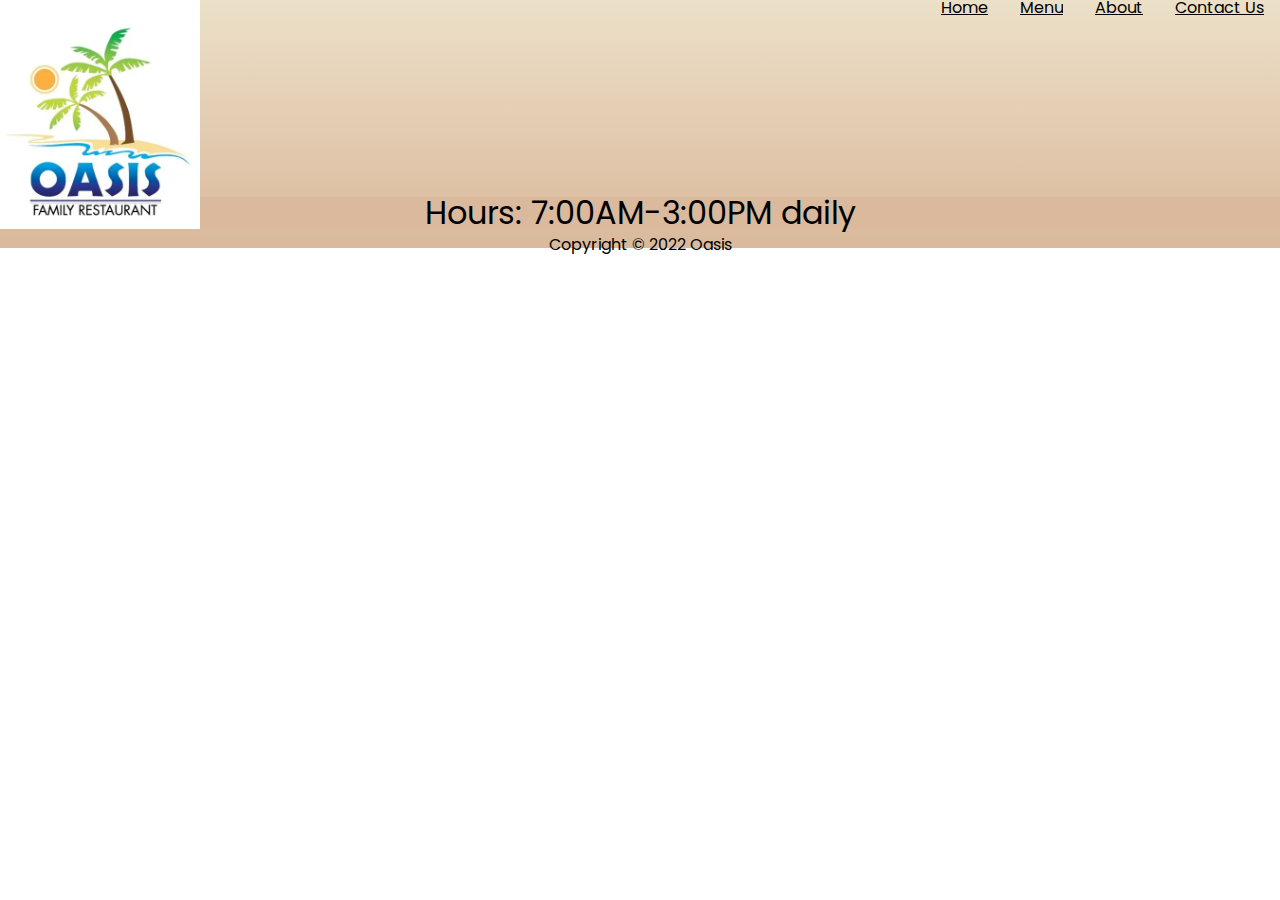
==== contact.html @ 21cd5f1d "Menu, About" ====
<!DOCTYPE html>
<html lang="en">
    <head>
        <meta charset="utf-8">
        <meta name="viewport" content="width=device-width, initial-scale=1">
        <meta name="author" content="Roy Stafford">
        <meta name="description" content="This website is built as a senior project for GIT 480 to showcase my skills I have learned throughout the semester.">
        <meta name="keywords" content="food, diner, Oasis, breakfast, lunch, dinner, Three Rivers, Michigan">
        <title>Oasis</title>
        <meta name="robots" content="index,follow">
        <link rel="icon" href="images/favicon-16x16.png">

        <!-- ~~~~~~~~~~ GOOGLE FONTS ~~~~~~~~~~ -->
        <link rel="preconnect" href="https://fonts.googleapis.com">
        <link rel="preconnect" href="https://fonts.gstatic.com" crossorigin>
        <link href="https://fonts.googleapis.com/css2?family=Poppins&display=swap" rel="stylesheet">
        <link href="styles.css" rel="stylesheet">
    </head>
    <body>
        <a id="skip" href="#main-content">Skip to Main Content</a>
        <header>
            <nav>
                <section class="navbar">
                    <input id="menu-toggle" type="checkbox" />
                    <label class='menu-button-container' for="menu-toggle">
                    <div class='menu-button'></div>
                    </label>    
                    <h2 class="sr-only">Main Navigation</h2>
                    <ul class="menu">
                    <li><a href="index.html">Home</a></li>
                    <li><a href="menu.html">Menu</a></li>
                    <li><a href="about.html">About</a></li>
                    <li><a href="contact.html">Contact Us</a></li>
                    </ul>
                </section>
            </nav>
            <div class="logo"><a href="index.html" id="logo"><img src="images/logo.png" width="200px" alt="The Oasis logo shows two palm trees on a beach with the sun and sand."></a></div>
        </header>
        <main id="main-content">
            <section id="hours">
                <p>Hours: 7:00AM-3:00PM daily</p>
            </section>
            <section id="contact">
            
            </section>
        </main>
        <footer>
            <p>Copyright &copy; 2022 Oasis</p>
        </footer>
    </body>
</html>
---- styles.css ----
/* Roy Stafford */

/* http://meyerweb.com/eric/tools/css/reset/ 
   v2.0 | 20110126
   License: none (public domain)
*/

html, body, div, span, applet, object, iframe,
h1, h2, h3, h4, h5, h6, p, blockquote, pre,
a, abbr, acronym, address, big, cite, code,
del, dfn, em, img, ins, kbd, q, s, samp,
small, strike, strong, sub, sup, tt, var,
b, u, i, center,
dl, dt, dd, ol, ul, li,
fieldset, form, label, legend,
table, caption, tbody, tfoot, thead, tr, th, td,
article, aside, canvas, details, embed, 
figure, figcaption, footer, header, hgroup, 
menu, nav, output, ruby, section, summary,
time, mark, audio, video {
	margin: 0;
	padding: 0;
	border: 0;
	font-size: 100%;
	font: inherit;
	vertical-align: baseline;
}
/* HTML5 display-role reset for older browsers */
article, aside, details, figcaption, figure, 
footer, header, hgroup, menu, nav, section {
	display: block;
}
body {
	line-height: 1;
}
ol, ul {
	list-style: none;
}
blockquote, q {
	quotes: none;
}
blockquote:before, blockquote:after,
q:before, q:after {
	content: '';
	content: none;
}
table {
	border-collapse: collapse;
	border-spacing: 0;
}

/* End of Reset Code */

#skip
{
position:absolute;
left:-10000px;
top:auto;
width:1px;
height:1px;
overflow:hidden;
}
 
#skip:focus
{
position:static;
width:auto;
height:auto;
}

.sr-only {
    position:absolute;
    left:-10000px;
    top:auto;
    width:1px;
    height:1px;
    overflow:hidden;
    }

* {
    margin: 0;
    padding: 0;
    box-sizing: border-box;
  }
  
  body {
    font-family: 'Poppins', sans-serif;
  }
  
  .top-nav {
    display: flex;
    flex-direction: row;
    align-items: center;
    justify-content: space-between;
    background-color: #00BAF0;
    background: linear-gradient(to left, #f46b45, #eea849);
    color: #FFF;
    height: 150px;
    padding: 1.5em;
  }
  
  .menu {
    display: flex;
    flex-direction: row;
    list-style-type: none;
    margin: 0;
    padding: 0;
  }
  
  .menu > li {
    margin: 0 1rem;
    overflow: hidden;
  }
  
  .menu-button-container {
    display: none;
    height: 100%;
    width: 130px;
    cursor: pointer;
    flex-direction: column;
    justify-content: center;
    align-items: center;
  }
  
  #menu-toggle {
    display: none;
  }
  
  .menu-button,
  .menu-button::before,
  .menu-button::after {
    margin-top: 40px;
    display: block;
    background-color: #fff;
    position: absolute;
    height: 4px;
    width: 30px;
    transition: transform 400ms cubic-bezier(0.23, 1, 0.32, 1);
    border-radius: 2px;
  }
  
  .menu-button::before {
    content: '';
    margin-top: -8px;
  }
  
  .menu-button::after {
    content: '';
    margin-top: 8px;
  }
  
  #menu-toggle:checked + .menu-button-container .menu-button::before {
    margin-top: 0px;
    transform: rotate(405deg);
  }
  
  #menu-toggle:checked + .menu-button-container .menu-button {
    background: rgba(255, 255, 255, 0);
  }
  
  #menu-toggle:checked + .menu-button-container .menu-button::after {
    margin-top: 0px;
    transform: rotate(-405deg);
  }

  /* end of menu */
 .logo {
  margin-left: 35%;
 }


 header {
    padding-bottom: 1em;
    background-image: linear-gradient(#ECE0C8, #DAB99C);
 }

 #hours {
    padding-top: 2em;
    padding-bottom: 2em;
    text-align: center;
    font-size: 2em;
    background-color: #DAB99C;
 }

 #breakfast {
    padding-top: 1em;
    padding-bottom: 1em;
    font-size: 1.5em;
    text-align: center;
 }

 #breakfast img {
    width: 80%;
    padding-top: 1em;
 }

 #lunch {
    padding-top: 1em;
    padding-bottom: 1em;
    font-size: 1.5em;
    text-align: center;
    background-color: #DAB99C;
 }

 #lunch img {
    width: 80%;
    padding-top: 1em;
 }

 #dinner {
    padding-top: 1em;
    padding-bottom: 1em;
    font-size: 1.5em;
    text-align: center;
 }

 #dinner img {
    width: 80%;
    padding-top: 1em;
 }

 #carryout{
    padding-top: 1em;
    padding-bottom: 1em;
    font-size: 1.5em;
    text-align: center;
    line-height: 1.5em;
    background-color: #DAB99C;
 }

 footer {
    padding-top: 0.5em;
    padding-bottom: 0.5em;
    text-align: center;
 }

 #about img {
  padding-bottom: 5em;
 }

 #about h2 {
  padding-bottom: 3em;
 }

 #about p {
  padding-bottom: 5em;
  font-size: 1.5em;
  padding-left: 1em;
  padding-right: 1em;
 }

 @media (max-width: 700px) {
  .menu-button-container {
    display: flex;
  }
  .menu {
    position: absolute;
    top: 0;
    margin-top: 50px;
    left: 0;
    flex-direction: column;
    width: 100%;
    justify-content: center;
    align-items: center;
  }
  #menu-toggle ~ .menu li {
    height: 0;
    margin: 0;
    padding: 0;
    border: 0;
    transition: height 400ms cubic-bezier(0.23, 1, 0.32, 1);
  }
  #menu-toggle:checked ~ .menu li {
    border: 1px solid #333;
    height: 2.5em;
    padding: 0.5em;
    transition: height 400ms cubic-bezier(0.23, 1, 0.32, 1);
  }
  .menu > li {
    display: flex;
    justify-content: center;
    margin: 0;
    padding: 0.5em 0;
    width: 100%;
    color: white;
    background-color: #222;
  }
  .menu > li:not(:last-child) {
    border-bottom: 1px solid #444;
  }
}

#menu img {
  width: 100%;
}

#about img {
  width: 100%;
}

#about h2 {
  text-align: center;
  font-size: 2em;
}

@media (min-width: 720px) {

.logo {
  position: block;
  margin: 0;
  width: 50%;
  justify-content: right;
}

nav {
  position: absolute;
  top: 0;
  right: 0;
}

ul {
  list-style-type: none;
}

li a{
  color: #000;
}

#hours {
  padding: 0;
  margin-top: -51px;
}

#breakfast, #lunch, #dinner, #carryout {
  width: 50%;
  margin: 0 auto;
}

#breakfast, #dinner {
  background-color: #FFF;
}

#main-content {
  background-image: linear-gradient(#ECE0C8, #DEB853); 
}

#menu {
  width: 50%;
  margin: 0 auto;
}

#about {
  width: 50%;
  margin: 0 auto;
  background-color: #FFF;
}
}
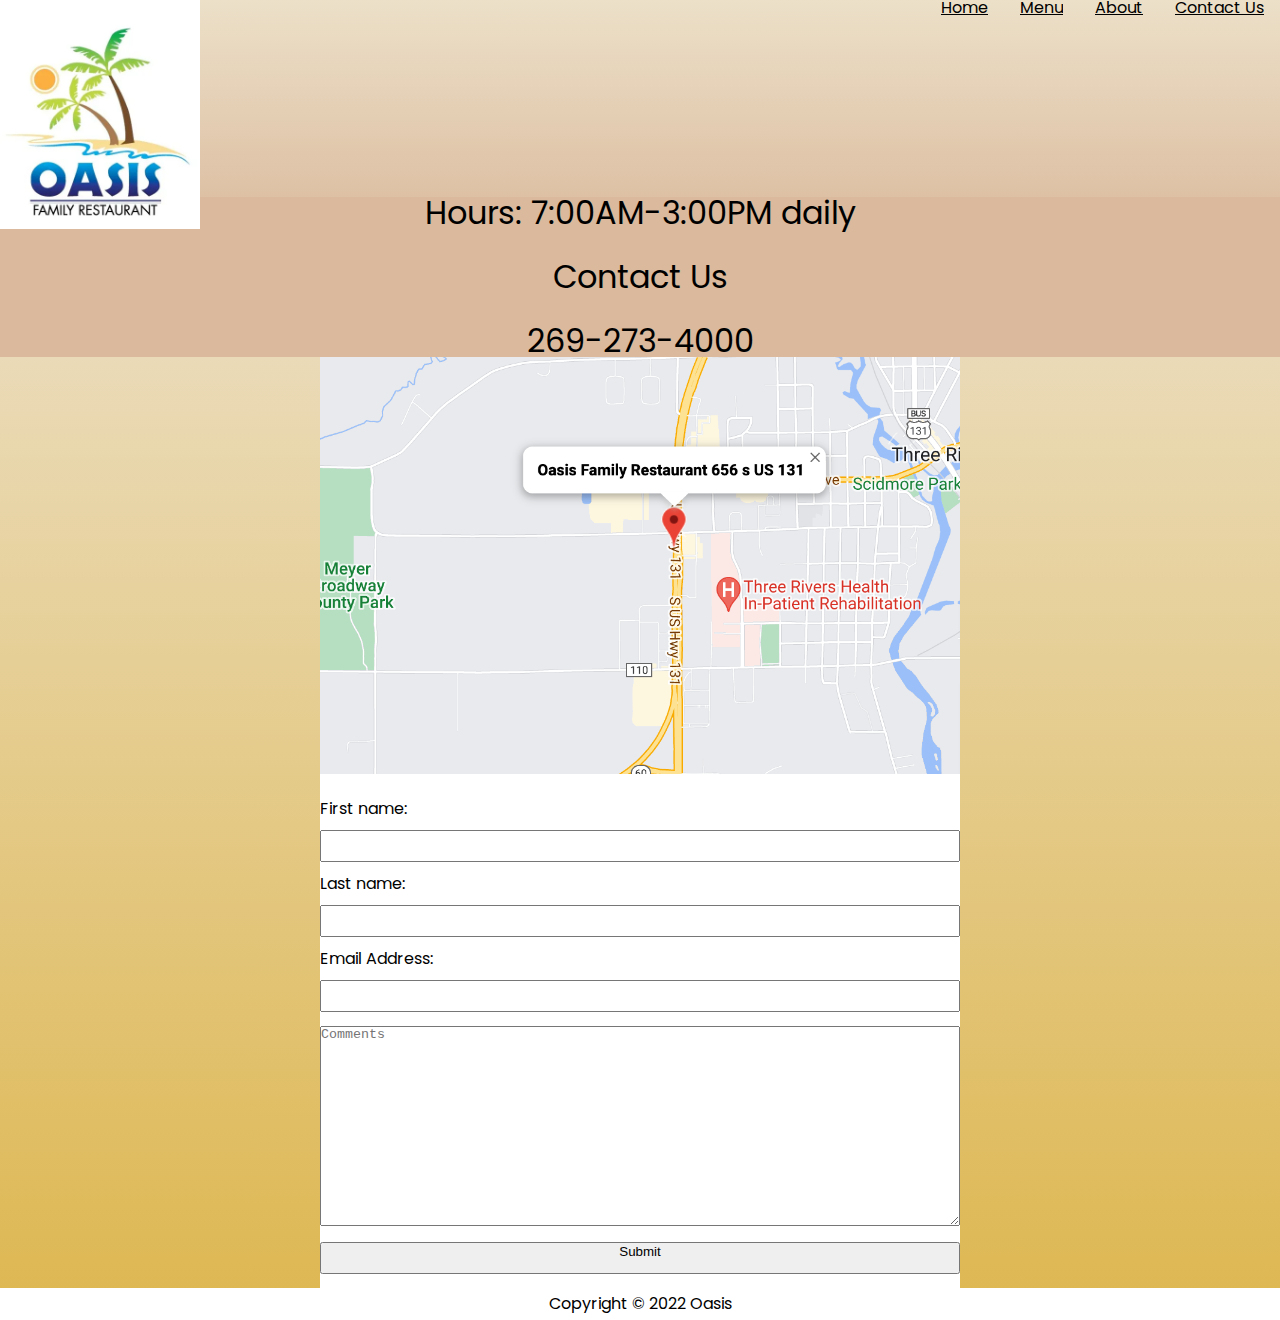
==== commit e48b05bb: "Finish" ====
--- a/contact.html
+++ b/contact.html
@@ -38,10 +38,22 @@
         </header>
         <main id="main-content">
             <section id="hours">
-                <p>Hours: 7:00AM-3:00PM daily</p>
+                <p>Hours: 7:00AM-3:00PM daily</p><br />
+                <p>Contact Us</p><br />
+                <p>269-273-4000</p>
             </section>
             <section id="contact">
-            
+            <img src="images/map.png" alt="map of three rivers locating where oasis is.">
+            <form>
+                <label for="fname">First name:</label><br>
+                <input type="text" id="fname" name="fname"><br>
+                <label for="lname">Last name:</label><br>
+                <input type="text" id="lname" name="lname">
+                <label for="email">Email Address:</label><br>
+                <input type="text" id="email" name="email">
+                <textarea id="subject" name="subject" placeholder="Comments" style="height:200px"></textarea>
+                <input type="submit" value="Submit">
+              </form>
             </section>
         </main>
         <footer>
--- a/styles.css
+++ b/styles.css
@@ -303,6 +303,29 @@
   font-size: 2em;
 }
 
+#contact img {
+  width: 100%;
+}
+
+input {
+  width: 100%;
+  padding-bottom: 1em;
+  margin-top: 1em;
+  margin-bottom: 1em;
+}
+
+form {
+  padding-top: 1.5em;
+}
+
+label {
+  padding-bottom: 2em;
+}
+
+textarea {
+  width: 100%;
+}
+
 @media (min-width: 720px) {
 
 .logo {
@@ -354,4 +377,11 @@
   margin: 0 auto;
   background-color: #FFF;
 }
+
+#contact {
+  width: 50%;
+  margin: 0 auto;
+  background-color: #FFF;
+}
+
 }